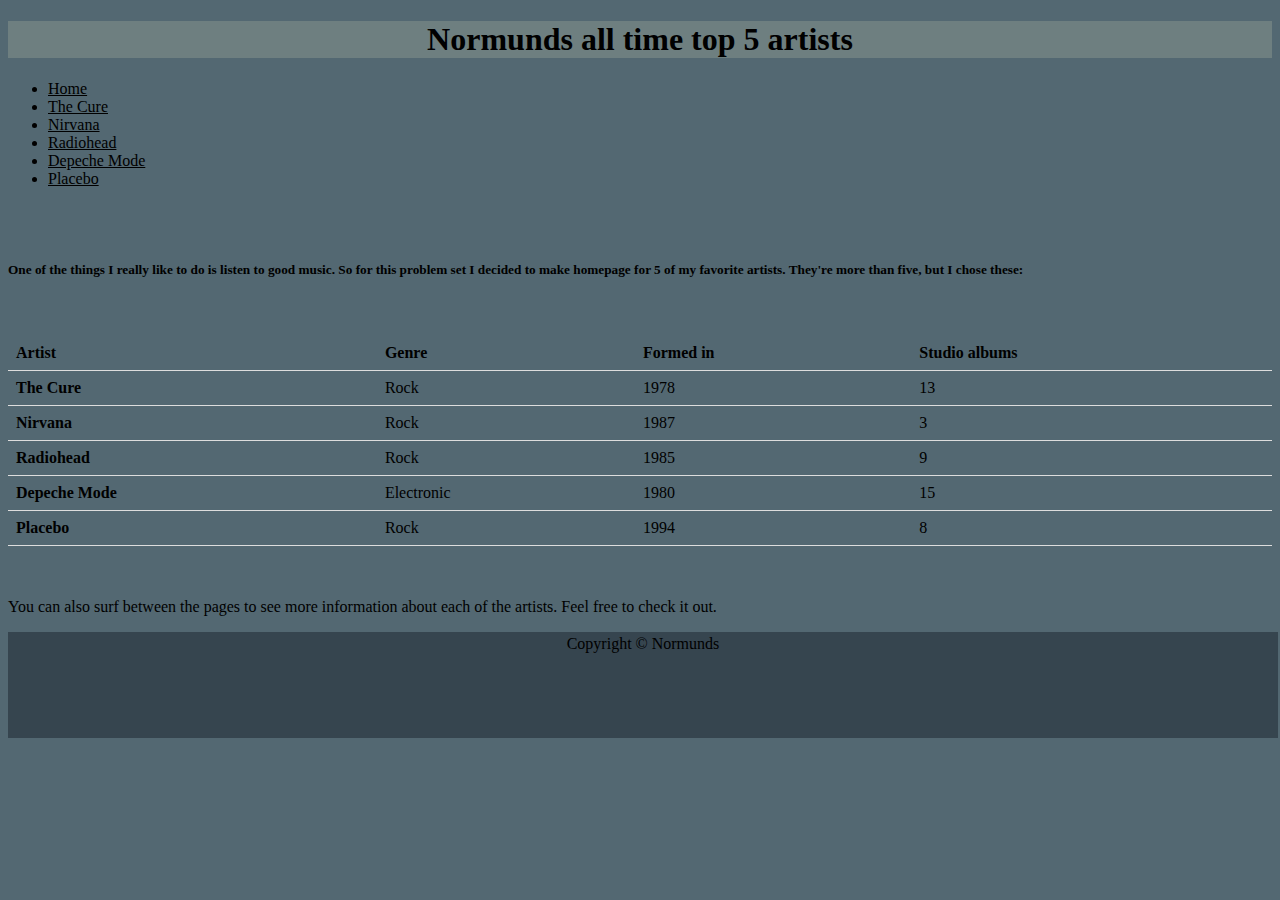
==== homepage/index.html @ 04900b1e "Tue, Mar 14, 2023, 5:21 PM +02:00" ====
<!DOCTYPE html>

<html lang="en">

<head>

    <link rel="stylesheet" href="https://cdn.jsdelivr.net/npm/bootstrap@4.5.3/dist/css/bootstrap.min.css"
        integrity="sha384-TX8t27EcRE3e/ihU7zmQxVncDAy5uIKz4rEkgIXeMed4M0jlfIDPvg6uqKI2xXr2" crossorigin="anonymous">
    <link
        href="[data-uri]"
        rel="icon" type="image/x-icon" />
    <script src="https://code.jquery.com/jquery-3.5.1.slim.min.js"
        integrity="sha384-DfXdz2htPH0lsSSs5nCTpuj/zy4C+OGpamoFVy38MVBnE+IbbVYUew+OrCXaRkfj"
        crossorigin="anonymous"></script>
    <script src="https://cdn.jsdelivr.net/npm/bootstrap@4.5.3/dist/js/bootstrap.bundle.min.js"
        integrity="sha384-ho+j7jyWK8fNQe+A12Hb8AhRq26LrZ/JpcUGGOn+Y7RsweNrtN/tE3MoK7ZeZDyx"
        crossorigin="anonymous"></script>
    <link href="styles.css" rel="stylesheet">
    <meta charset="utf-8">
    <meta name="viewport" content="width=device-width, initial-scale=1">
    <title>Top 5 artists</title>

</head>

<body>
    <main class="container p-4">
        <h1 title="Welcome!">Normunds all time top 5 artists</h1>
        
        <ul class="nav nav-pills nav-justified">
            <li class="nav-item">
                <a class="nav-link active" aria-current="page" href="index.html">Home</a>
            </li>
            <li class="nav-item">
                <a class="nav-link" href="2nd-page.html">The Cure</a>
            </li>
            <li class="nav-item">
                <a class="nav-link" href="3rd-page.html">Nirvana</a>
            </li>
            <li class="nav-item">
                <a class="nav-link" href="4th-page.html">Radiohead</a>
            </li>
            <li class="nav-item">
                <a class="nav-link" href="5th-page.html">Depeche Mode</a>
            </li>
            <li class="nav-item">
                <a class="nav-link" href="6th-page.html">Placebo</a>
            </li>
        </ul>

        <br />
        <br />

        <div>
            <h5>
                One of the things I really like to do is listen to good music.
                So for this problem set I decided to make homepage for 5 of my favorite artists.
                They're more than five, but I chose these:
            </h5>
        </div>

        <br />
        <br />

        <table>
            <tr>
                <th>Artist</th>
                <th>Genre</th>
                <th>Formed in</th>
                <th>Studio albums</th>
            </tr>
            <tr>
                <td title="Boys don't cry"><b>The Cure</b></td>
                <td>Rock</td>
                <td>1978</td>
                <td>13</td>
            </tr>
            <tr>
                <td title="Come as you are"><b>Nirvana</b</td>
                <td>Rock</td>
                <td>1987</td>
                <td>3</td>
            </tr>
            <tr>
                <td title="No surprises"><b>Radiohead</b</td>
                <td>Rock</td>
                <td>1985</td>
                <td>9</td>
            </tr>
            <tr>
                <td title="Enjoy the silence"><b>Depeche Mode</b</td>
                <td>Electronic</td>
                <td>1980</td>
                <td>15</td>
            </tr>
            <tr>
                <td title="Pure morning"><b>Placebo</b</td>
                <td>Rock</td>
                <td>1994</td>
                <td>8</td>
            </tr>
        </table>

        <br />
        <br />

        <p>
            You can also surf between the pages to see more information about each of the artists. Feel free to check it
            out.
        </p>

    </main>

    <div>
        <img class="image" src="https://totosoundlab.com/assets/img/studio-2-bw.jpg">
        <img class="image" src="https://i.pinimg.com/564x/f1/68/40/f16840ff3a5732818ca214953305c185.jpg">
        <img class="image" src="https://www.moderndrummer.com/wp-content/uploads/2015/09/2.jpg">
    </div>

    <script>
        const images = document.querySelectorAll("img");

        let i = 0;

        setInterval(function () {

            images.forEach((img, i) => {
                img.style.display = 'none';
            })

            if (i == images.length) {
                i = 0;
            }

            images[i].style.display = 'block';

            i++;

        }, 2000);
    </script>

</body>

<footer>
    Copyright &#169; Normunds
</footer>

</html>
---- homepage/styles.css ----
body {
  background-color: #536872;
  color: black;
}

h1, h2 {
  background-color: #6e7f80;
}

.nav-link {
  color: black;
}

h1 {
  text-align: center;
}

h2 {
  text-align: center;
}

table {
  border-collapse: collapse;
  width: 100%;
}

th,
td {
  padding: 8px;
  text-align: left;
  border-bottom: 1px solid #DDD;
}

tr:hover {
  background-color: #e7fcfe;
}

pre {
  text-align: center;
  color: white;
  font-size: 16px;
}

footer {
  width: 100%;
  height: 100px;
  position: bottom;
  bottom: 0px;
  text-align: center;
  padding: 3px;
  background-color: #36454f;
  color: black;
}

.iframe-container {
  position: relative;
  width: 100%;
  padding-bottom: 56.25%;
  height: 0;
}

.iframe-container iframe {
  position: absolute;
  top: 0;
  left: 0;
  width: 100%;
  height: 100%;
}

.image {
  display: none;
  width: 100%;
  height: auto;

}
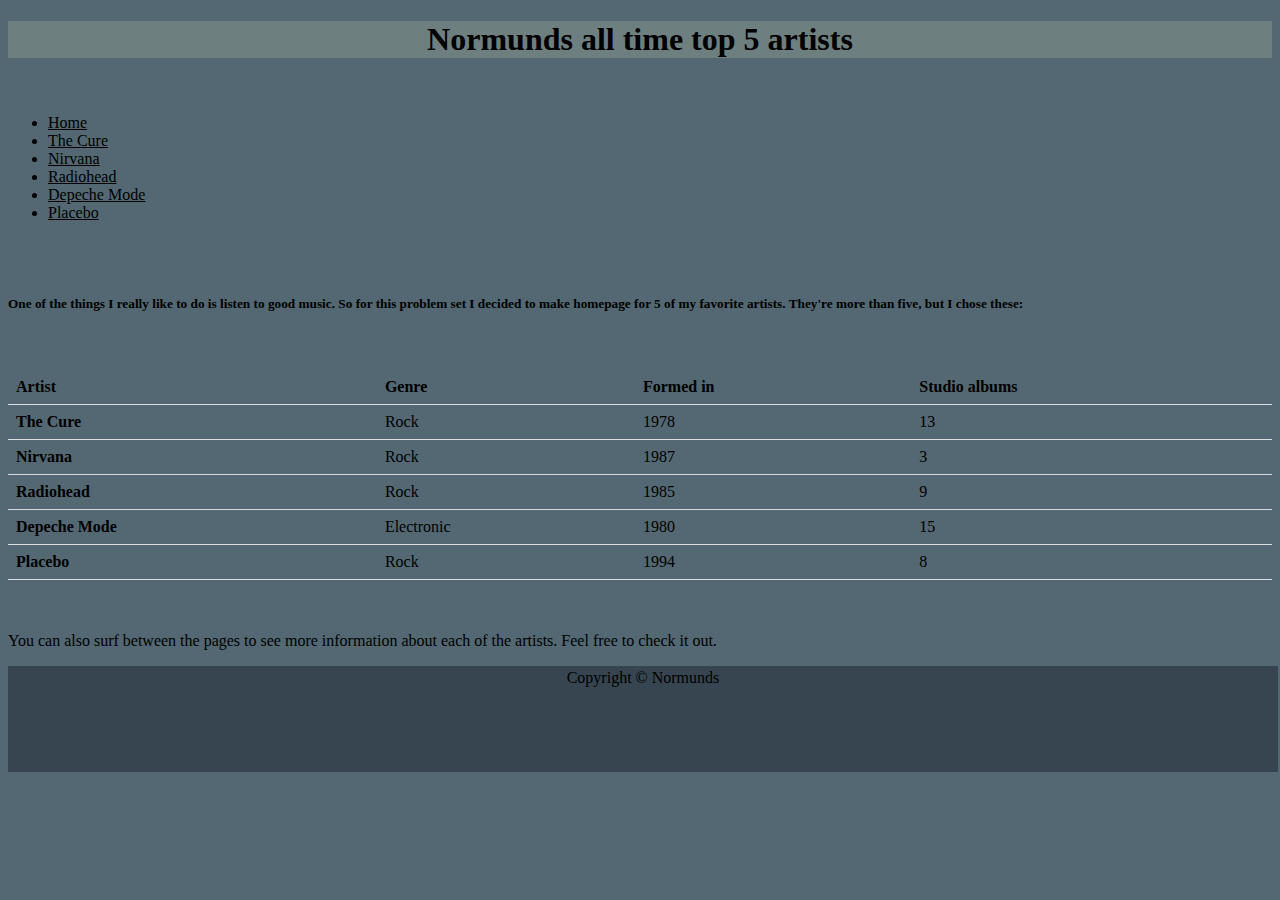
==== commit d8db860f: "Tue, Mar 14, 2023, 5:27 PM +02:00" ====
--- a/homepage/index.html
+++ b/homepage/index.html
@@ -23,9 +23,9 @@
 </head>
 
 <body>
-    <main class="container p-4">
+    <main class="container p-6">
         <h1 title="Welcome!">Normunds all time top 5 artists</h1>
-        
+        <br/>
         <ul class="nav nav-pills nav-justified">
             <li class="nav-item">
                 <a class="nav-link active" aria-current="page" href="index.html">Home</a>
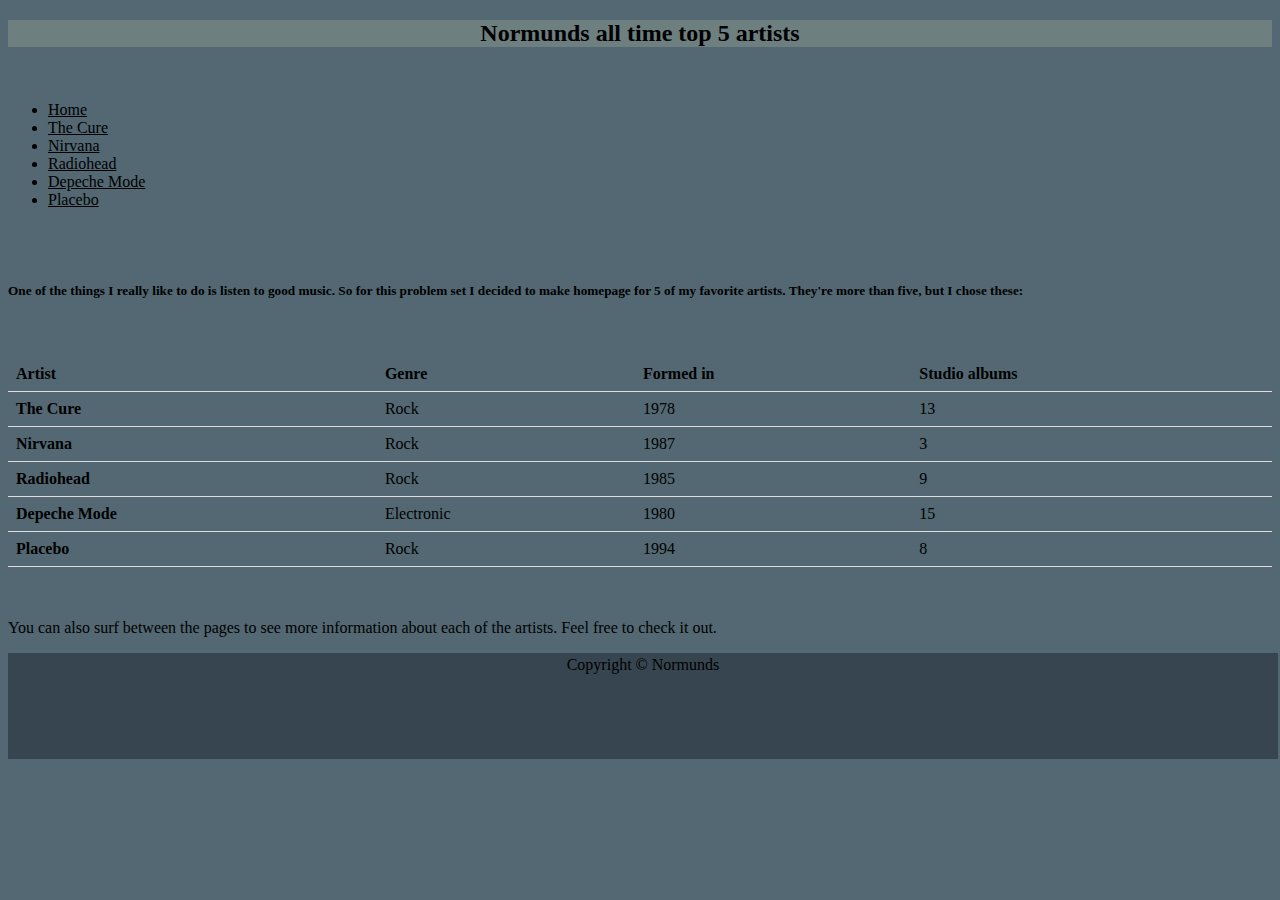
==== commit 9e716837: "Tue, Mar 14, 2023, 5:29 PM +02:00" ====
--- a/homepage/index.html
+++ b/homepage/index.html
@@ -24,7 +24,7 @@
 
 <body>
     <main class="container p-6">
-        <h1 title="Welcome!">Normunds all time top 5 artists</h1>
+        <h2 title="Welcome!">Normunds all time top 5 artists</h2>
         <br/>
         <ul class="nav nav-pills nav-justified">
             <li class="nav-item">
--- a/homepage/styles.css
+++ b/homepage/styles.css
@@ -3,7 +3,7 @@
   color: black;
 }
 
-h1, h2 {
+h2 {
   background-color: #6e7f80;
 }
 
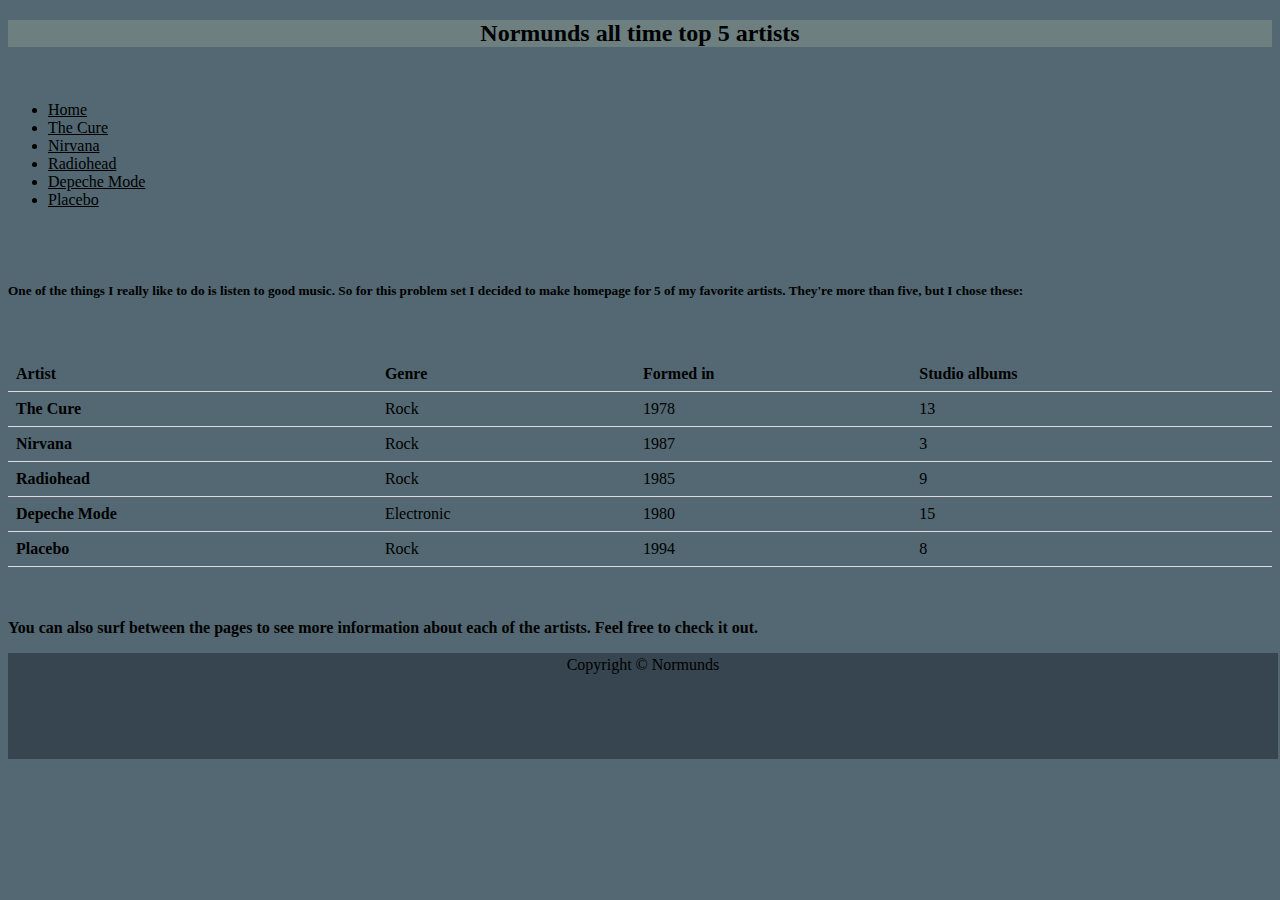
==== commit ee169b5a: "Tue, Mar 14, 2023, 5:35 PM +02:00" ====
--- a/homepage/index.html
+++ b/homepage/index.html
@@ -104,8 +104,8 @@
         <br />
 
         <p>
-            You can also surf between the pages to see more information about each of the artists. Feel free to check it
-            out.
+            <b>You can also surf between the pages to see more information about each of the artists. Feel free to check it
+            out.</b>
         </p>
 
     </main>
